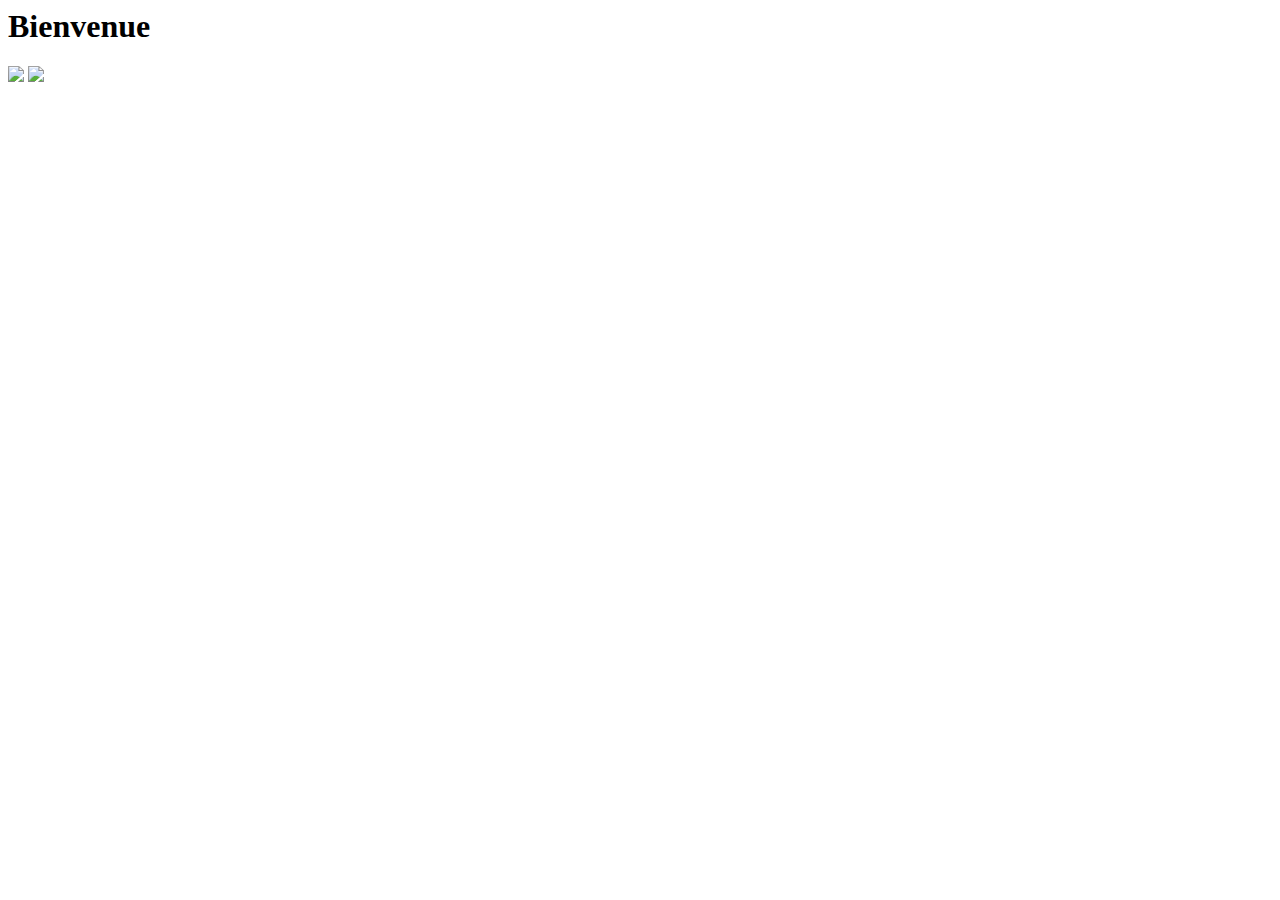
==== index.html @ 625fba0e "Add files via upload" ====
<DOCTYPE html>
<html>
	<head>
		<meta charset="UTF-8">
		<title>Sdrer</title>
		<link rel="stylesheet" type="text/css" href="./css/style.css">
	</head>
	<body>
		<h1>
		Bienvenue
		</h1>
		<a href="felix.html"><img src="./assets/felix-head.png"></a>
		<a href="https://www.webtoons.com/fr/comedy/sexdrugsrer/list?title_no=1937" target="_blank"><img src="./assets/leon-web.png"></a>
	</body>
</html>
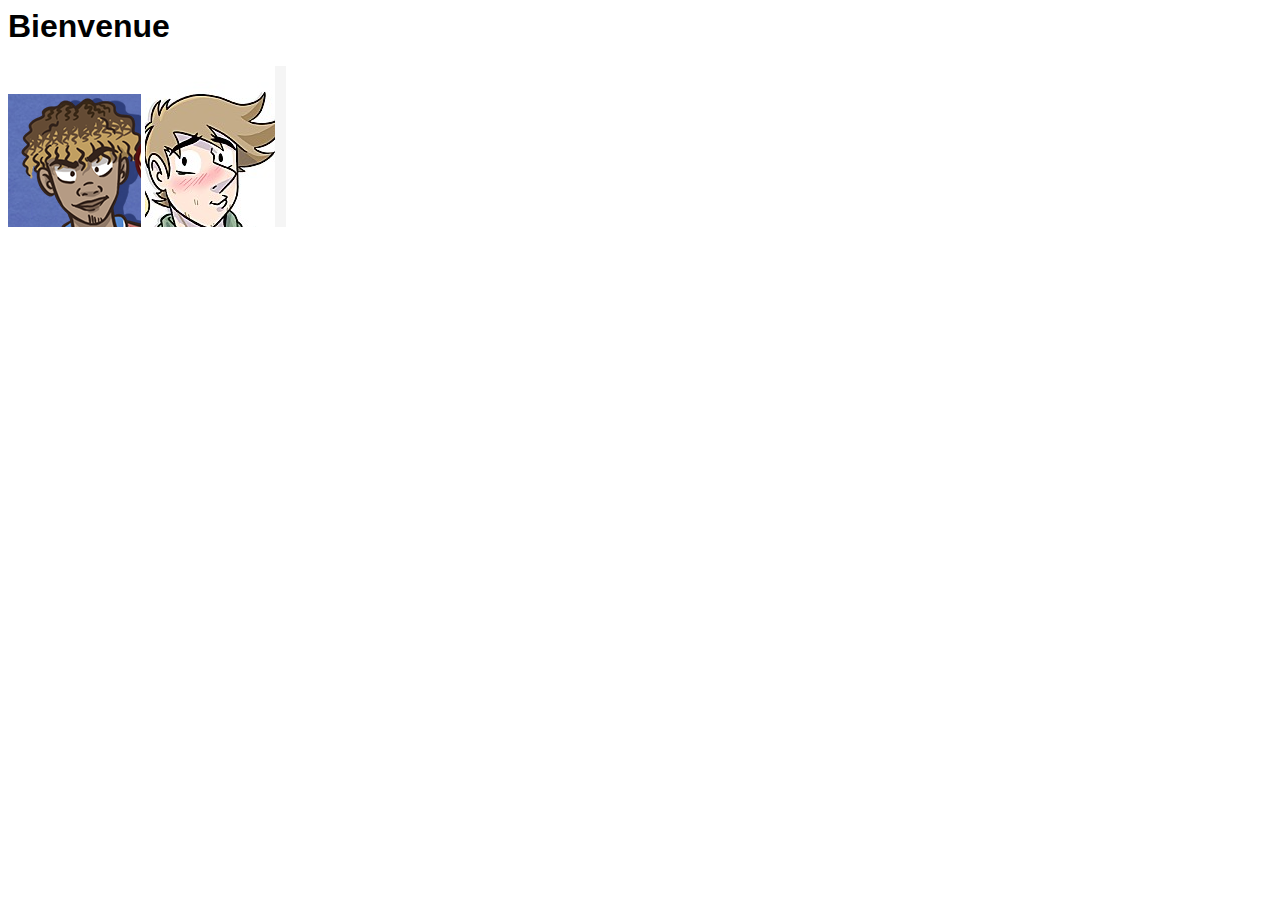
==== commit af08dc7a: "Update index.html" ====
--- a/index.html
+++ b/index.html
@@ -3,13 +3,13 @@
 	<head>
 		<meta charset="UTF-8">
 		<title>Sdrer</title>
-		<link rel="stylesheet" type="text/css" href="./css/style.css">
+		<link rel="stylesheet" type="text/css" href="style.css">
 	</head>
 	<body>
 		<h1>
 		Bienvenue
 		</h1>
-		<a href="felix.html"><img src="./assets/felix-head.png"></a>
-		<a href="https://www.webtoons.com/fr/comedy/sexdrugsrer/list?title_no=1937" target="_blank"><img src="./assets/leon-web.png"></a>
+		<a href="felix.html"><img src="felix-head.png"></a>
+		<a href="https://www.webtoons.com/fr/comedy/sexdrugsrer/list?title_no=1937" target="_blank"><img src="leon-web.png"></a>
 	</body>
-</html>+</html>
--- a/style.css
+++ b/style.css
@@ -0,0 +1,3 @@
+body {
+	font-family: sans-serif;
+}
